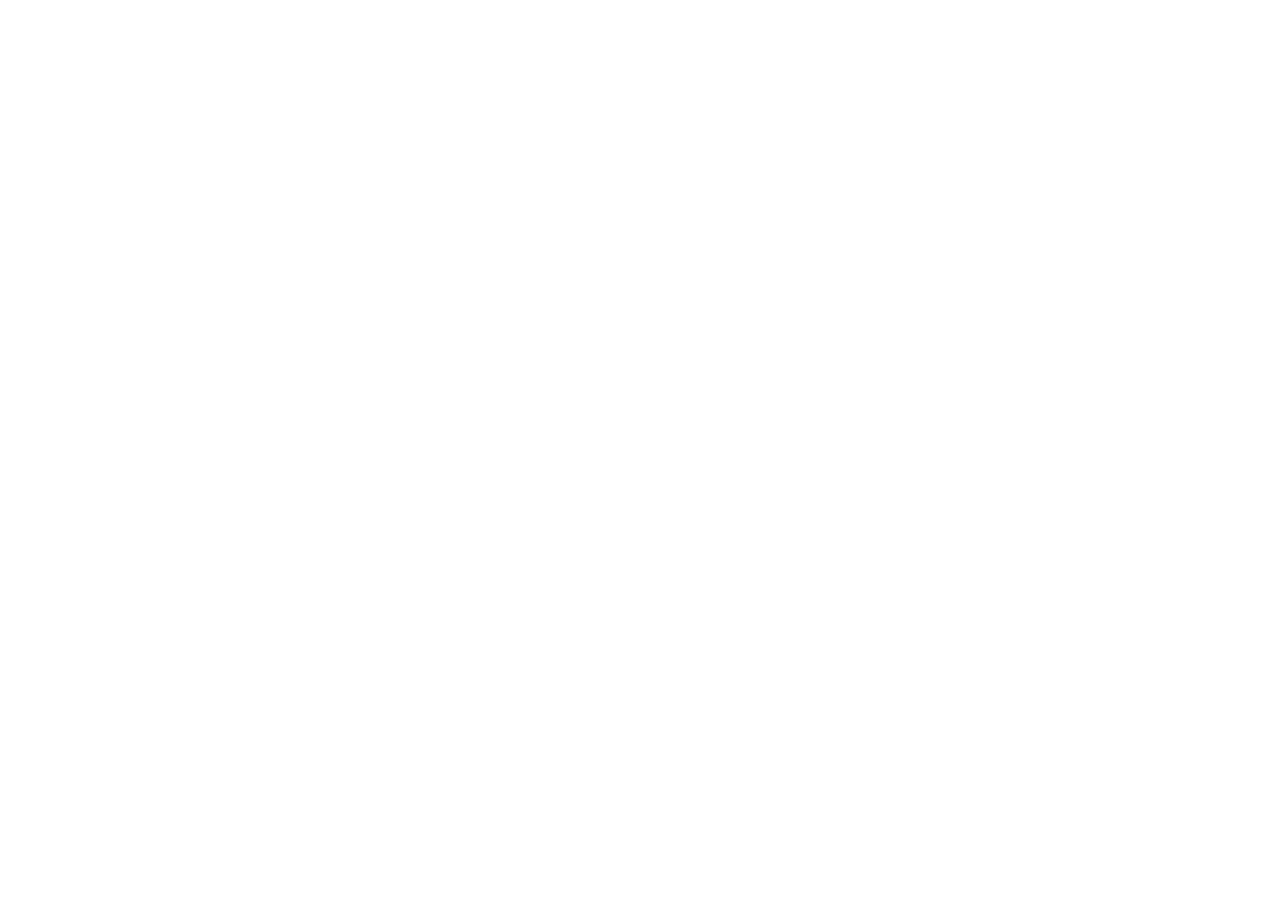
==== dashboard/web/index.html @ ea5b8082 "Fixed SERVER ISSUE!!!!!!! YYAYAYAYAYAY" ====
<!DOCTYPE html>
<html lang="en">
<head>
    <link rel="stylesheet" href="index.css">
    <meta charset="UTF-8">
    <meta http-equiv="X-UA-Compatible" content="IE=edge">
    <meta name="viewport" content="width=device-width, initial-scale=1.0">
    <title>Dashboard</title>
</head>
<body>
    
</body>
</html>
---- dashboard/web/index.css ----
*{
    margin: 0;
    padding: 0;
    box-sizing: border-box;
}

body{
    background: url("./imgs/river_image.JPG");
    -webkit-background-size: cover;
    -moz-background-size: cover;
    -o-background-size: cover;
    background-size: cover;
}
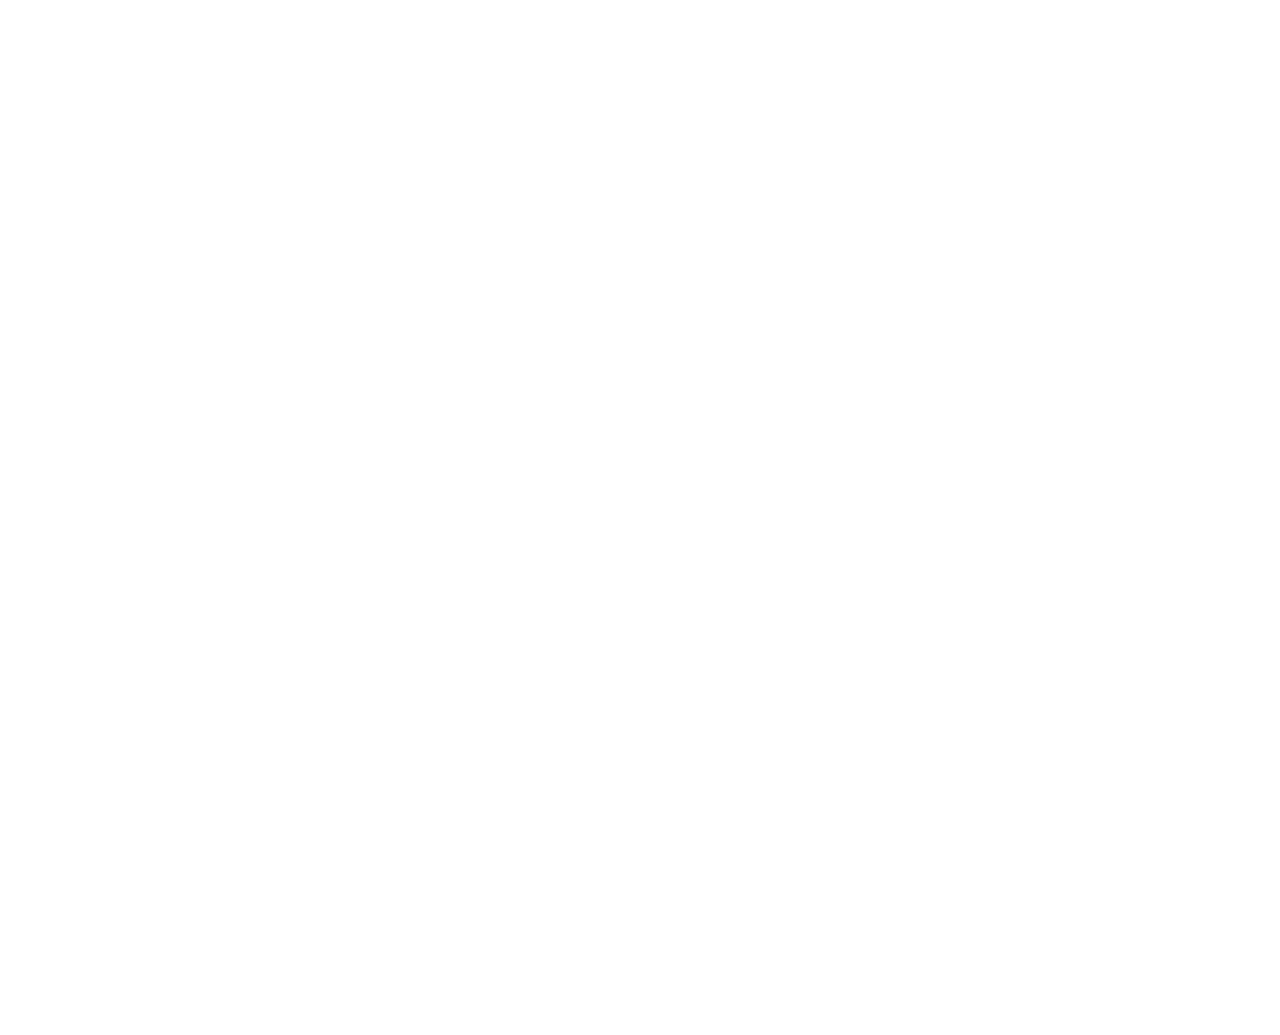
==== commit 24ff4e77: "completed dashboard css and html not mobile friendly yet thoÂ" ====
--- a/dashboard/web/index.html
+++ b/dashboard/web/index.html
@@ -8,6 +8,18 @@
     <title>Dashboard</title>
 </head>
 <body>
-    
+    <div class="menu">
+        <a class="dashboard-btn" href="#Dashboard"><div class="selected"><h1>dashboard</h1></div><svg viewBox="0 0 270 26" fill="none" xmlns="http://www.w3.org/2000/svg"><path d="M0 1H161L179 25H270" stroke="white"/></svg></a>
+        <a class="appearence-btn" href="#Appearence"><div><h1>Appearence</h1></div><svg  viewBox="0 0 270 25" fill="none" xmlns="http://www.w3.org/2000/svg"><path d="M0 1H138L179 24H270" stroke="white"/></svg></a>
+        <a class="accounts-btn" href="#Accounts"><div><h1>Accounts</h1></div><svg viewBox="0 0 270 26" fill="none" xmlns="http://www.w3.org/2000/svg"><path d="M0 1H122L179 25H270" stroke="white"/></svg></a>
+        <a class="logs-btn" href="#Logs"><svg viewBox="0 0 270 26" fill="none" xmlns="http://www.w3.org/2000/svg"><path d="M0 25H122L179 1H270" stroke="white"/></svg><div><h1>Logs</h1></div></a>
+        <a class="lang-btn" href="#Lang"><svg viewBox="0 0 270 25" fill="none" xmlns="http://www.w3.org/2000/svg"><path d="M0 24H138L179 0.999999H270" stroke="white"/></svg><div><h1>Language & Voice</h1></div></a>
+        <a class="remote-btn" href="#Remote"><svg viewBox="0 0 270 26" fill="none" xmlns="http://www.w3.org/2000/svg"><path d="M0 25H161L179 1H270" stroke="white"/></svg><div><h1>Remote Control</h1></div></a>
+    </div>
+
+    <div class="ui-container">
+        
+    </div>
+
 </body>
 </html>--- a/dashboard/web/index.css
+++ b/dashboard/web/index.css
@@ -1,13 +1,108 @@
-*{
-    margin: 0;
-    padding: 0;
-    box-sizing: border-box;
+* {
+  margin: 0;
+  padding: 0;
+  box-sizing: border-box;
 }
 
-body{
-    background: url("./imgs/river_image.JPG");
-    -webkit-background-size: cover;
-    -moz-background-size: cover;
-    -o-background-size: cover;
-    background-size: cover;
+body {
+  background: url("./imgs/river_image.JPG") no-repeat center center fixed;
+  -webkit-background-size: cover;
+  -moz-background-size: cover;
+  -o-background-size: cover;
+  background-size: cover;
+}
+
+.menu {
+
+  position: absolute;
+  top: 65%;
+  left: 20vh;
+  transform: translate(-50%, -50%);
+  height: 100vh !important;
+  display: grid;
+  grid-template-columns: 100%;
+  grid-template-rows: 5vh 5vh 5vh 5vh 5vh;
+  grid-row-gap: 5vh;
+  position: absolute;
+  width: 25vh;
+  height: 100%;
+  
+}
+
+.menu div {
+  border: solid 1px #ffffff;
+  transition: 1s ease;
+  padding: 1vh;
+  background: rgba( 255, 255, 255, 0.15 );
+  backdrop-filter: blur( 4px );
+  -webkit-backdrop-filter: blur( 4px );
+  border-bottom-right-radius: 1vh;
+  
+
+
+}
+
+.menu div:hover, .menu div.selected{
+  background-color:rgba(255, 255, 255, 0.267);
+  transition: 1s ease;
+}
+
+.menu :nth-child(4) div, .menu :nth-child(5) div, .menu :nth-child(6) div{
+  border-bottom-right-radius: 0;
+  border-top-right-radius: 1vh;
+  margin-top: 5vh;
+}
+
+.menu a, .menu a div h1 {
+
+  color: white;
+  text-decoration: none;
+  text-align: center;
+  cursor: default;
+  font-size: 2vh;
+}
+
+
+.menu a svg{
+  width: 27vh;
+  height: 2.7vh;
+  margin-left: 23.5vh;
+  margin-top: -0.21vh;
+}
+
+.menu :nth-child(4) svg {
+  position:absolute;
+  top:32.8vh;
+  left: 0vh
+  
+}
+
+.menu :nth-child(5) svg {
+  position: absolute;
+  top: 42.8vh;
+  left: 0vh;
+
+}
+
+.menu :nth-child(6) svg {
+  position: absolute;
+  top: 52.8vh;
+  left: 0vh;
+}
+
+.ui-container {
+  position: absolute;
+  top: 45%;
+  left: 58vh;
+  transform: translateY(-50%);
+  width: 90vh;
+  height: 50vh;
+  max-width: 60%;
+  background: rgba( 255, 255, 255, 0.20 );
+  backdrop-filter: blur( 3.0px );
+  -webkit-backdrop-filter: blur( 3.0px );
+  border-radius: 10px;
+  border: 1px solid rgb(255, 255, 255);
+
+
 }